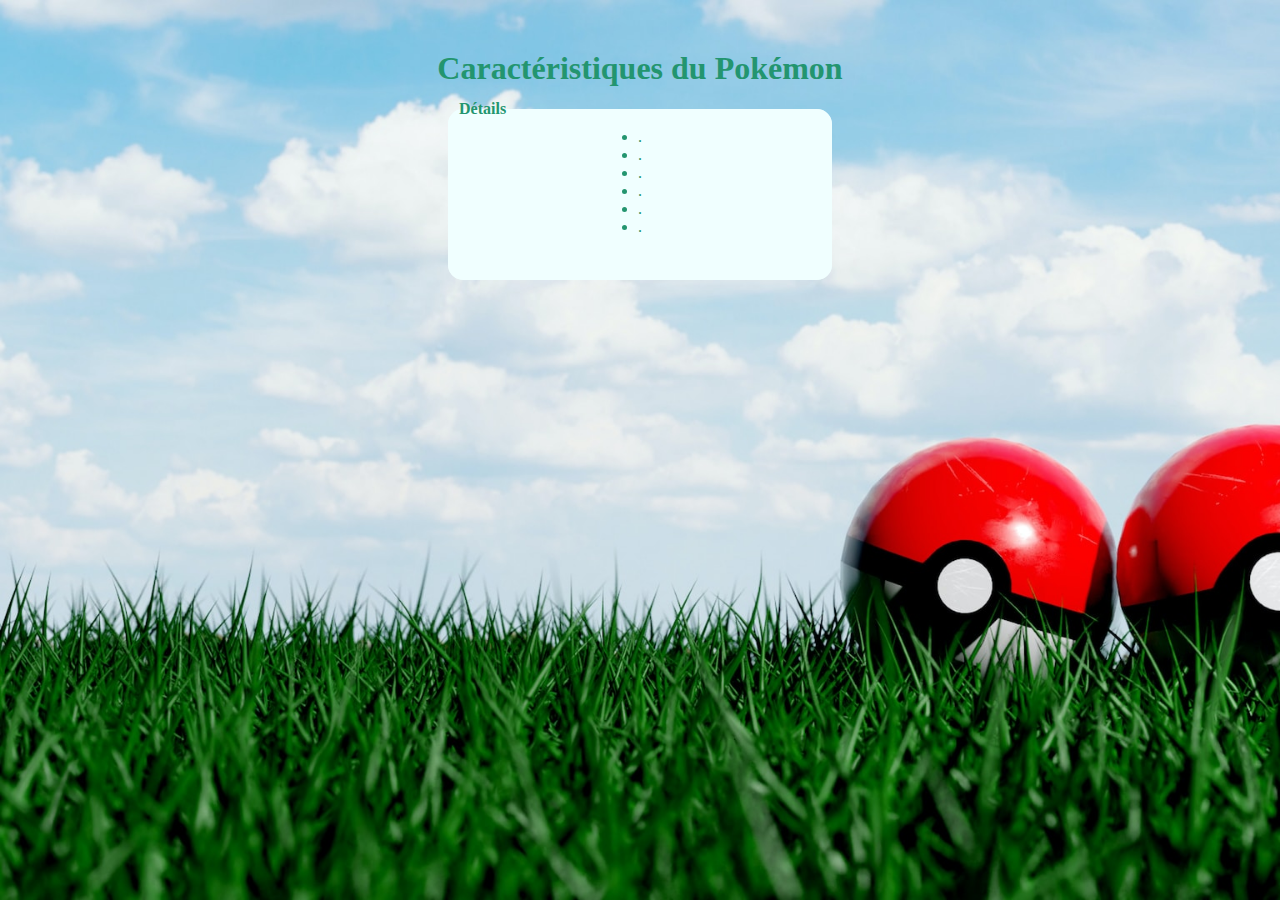
==== details.html @ 13c13faa "First commit" ====
<!DOCTYPE html>
<html lang="fr">
<head>
    <meta charset="UTF-8">
    <meta name="viewport" content="width=device-width, initial-scale=1.0">
    <link rel="stylesheet" href="./assets/css/style.css">
    <script src="./assets/js/details.js" defer></script>
    <title>Caractéristiques du Pokémon</title>
</head>

<body>
    <section>
        <header>
            <h1>
                Caractéristiques du Pokémon
            </h1>
        </header>
        <main>
            <form action="" name="form">
                <fieldset>
                    <legend>
                        <strong> Détails</strong>
                    </legend>   
                    <ul>
                        <li class="stats">.</li>
                        <li class="stats">.</li>
                        <li class="stats">.</li> 
                        <li class="stats">.</li>
                        <li class="stats">.</li>
                        <li class="stats">.</li>                       
                    </ul>
                              
                </fieldset>
                <article id="stats">  
                            
                </article>
            </form>  
        </main>
        <footer>
        </footer>      
    </section>
</body>

</html>
---- assets/css/style.css ----
* {
    margin: 0;
    padding: 0;
    box-sizing: border-box;
    
}

section {
    color: rgb(35, 149, 111);
    width: 100vw;
    height: 100vh;
    background: url(../images/bahnijit-barman-1fZC2rYbpsU-unsplash.jpg) fixed;
    background-size: cover; 
}

header {
    text-align: center;
    height: 10vh; 
    padding: 50px;  
}

main {
    display: flex;
    flex-direction: column;
}

form {
    width: 50%;
    margin: auto;
}

fieldset {
    display: flex;
    flex-direction: column;
    align-items: center;
    width: 30vw;
    height: 20vh;
    background-color: azure;
    padding: 10px;
    margin: auto;
    border-radius: 15px;
    border: 1px solid azure;
}

article {
    display: flex;
    flex-direction: column;
    align-items: center;
    color: rgb(4, 84, 153);
    font-size: 1.5rem;
    margin-top: 20px;
}

#image {
    max-width: 50%;
}

select {
    width: 40%;
    margin: 20px;
    border-radius: 5px;
    
}

select:hover {
    background-color: azure;
}

p {
    background-color: rgba(13, 165, 114, 0.682);
    color: rgb(3, 3, 123);
    padding: 5px 10px;
    margin: 2px;
    border-radius: 6px;
}

input[type=submit] {
    padding: 5px 10px;
    border-radius: 8px;
}

input[type=submit]:hover {
    background-color: rgb(110, 228, 228);
}

button {
    padding: 5px 10px;
    border-radius: 8px;
    background-color: rgb(201, 210, 210);
}

button:hover {
    background-color: rgb(110, 228, 228);
}

a {
    text-decoration: none;
}
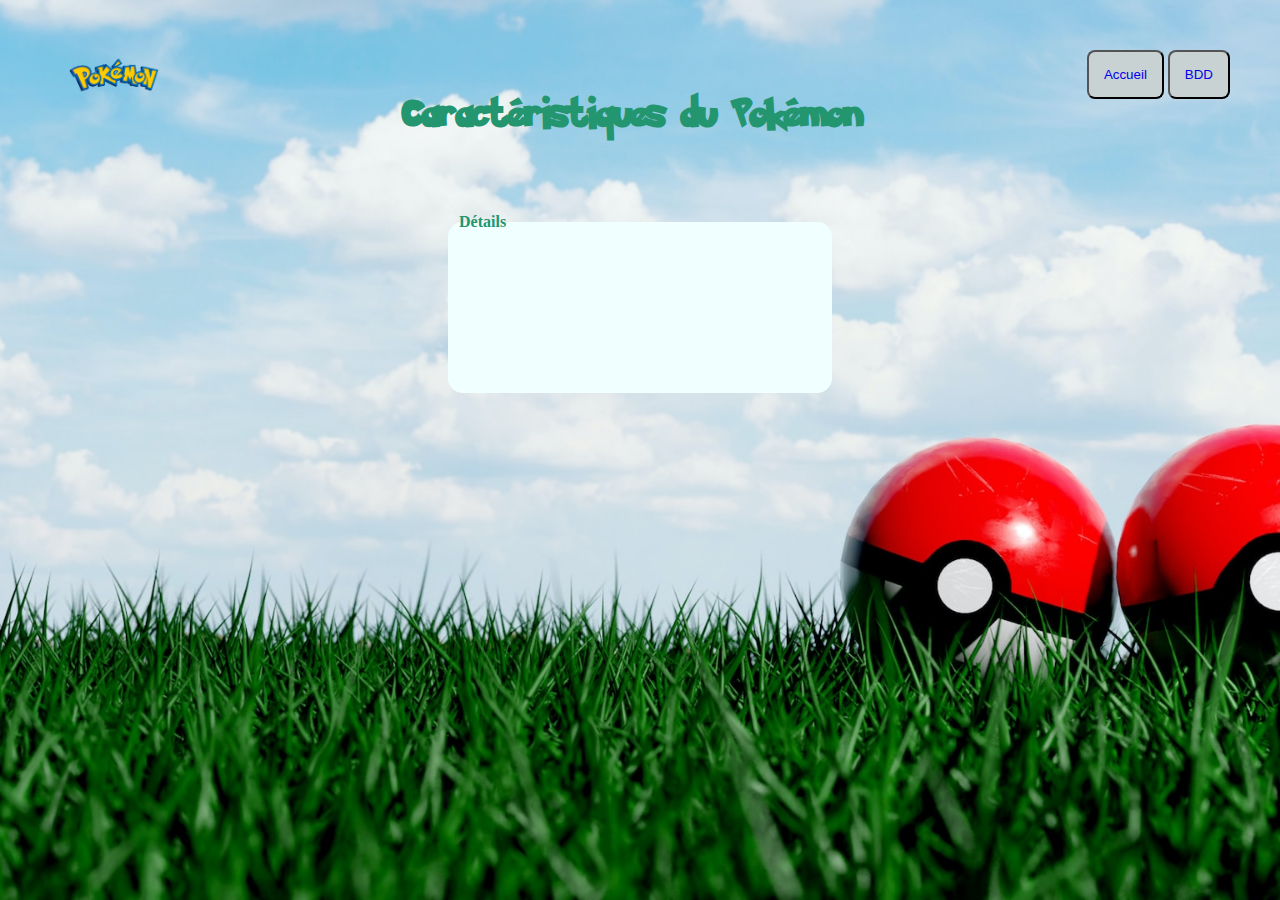
==== commit fa1c48bf: "2 pages script ajoutées pour gérer l'API" ====
--- a/details.html
+++ b/details.html
@@ -4,16 +4,26 @@
     <meta charset="UTF-8">
     <meta name="viewport" content="width=device-width, initial-scale=1.0">
     <link rel="stylesheet" href="./assets/css/style.css">
+    <link rel="icon" href="./assets/images/pokeball.png">
     <script src="./assets/js/details.js" defer></script>
     <title>Caractéristiques du Pokémon</title>
 </head>
 
 <body>
     <section>
-        <header>
-            <h1>
-                Caractéristiques du Pokémon
-            </h1>
+        <header>            
+            <nav>
+                <a href="http://localhost/htdocs/js-localhost/pokemon-select/index.html" id="pokem">
+                    <img src="./assets/images/pokemon-mini.png" alt="Logo Pokemon" id="poke">
+                </a>
+                <h1>
+                    Caractéristiques du Pokémon
+                </h1>
+                <div class="boutton">
+                <button><a href="http://localhost/htdocs/js-localhost/pokemon-select/index.html">Accueil</a></button>
+                <button><a href="http://localhost/htdocs/js-localhost/pokemon-select/search.html">BDD</a></button>
+                </div>
+            </nav>
         </header>
         <main>
             <form action="" name="form">
@@ -21,15 +31,9 @@
                     <legend>
                         <strong> Détails</strong>
                     </legend>   
-                    <ul>
-                        <li class="stats">.</li>
-                        <li class="stats">.</li>
-                        <li class="stats">.</li> 
-                        <li class="stats">.</li>
-                        <li class="stats">.</li>
-                        <li class="stats">.</li>                       
-                    </ul>
-                              
+                    <ul class="stats">
+                                          
+                    </ul>                              
                 </fieldset>
                 <article id="stats">  
                             
--- a/assets/css/style.css
+++ b/assets/css/style.css
@@ -1,8 +1,14 @@
+@font-face {
+    font-family: 'Pokemon Solid Normal';
+    font-style: normal;
+    font-weight: normal;
+    src: local('Pokemon Solid Normal'), url('../fonts/Pokemon_Solid.woff') format('woff');
+}
+
 * {
     margin: 0;
     padding: 0;
-    box-sizing: border-box;
-    
+    box-sizing: border-box;  
 }
 
 section {
@@ -14,9 +20,34 @@
 }
 
 header {
-    text-align: center;
-    height: 10vh; 
+    text-align: center; 
     padding: 50px;  
+
+}
+
+nav {
+    display: flex;
+    flex-direction: row;
+    justify-content: space-between;
+
+}
+
+#pokem {
+    width: 10vw;
+}
+
+#poke {
+    max-width: 70%;
+}
+
+h1 {
+    font-family: 'Pokemon Solid Normal';
+    padding: 10px 50px;
+    width: 60%;
+}
+
+.boutton > button {
+   padding: 15px 15px;
 }
 
 main {
@@ -27,6 +58,11 @@
 form {
     width: 50%;
     margin: auto;
+}
+
+#accueil {
+    display: flex;
+    justify-content: center;
 }
 
 fieldset {
